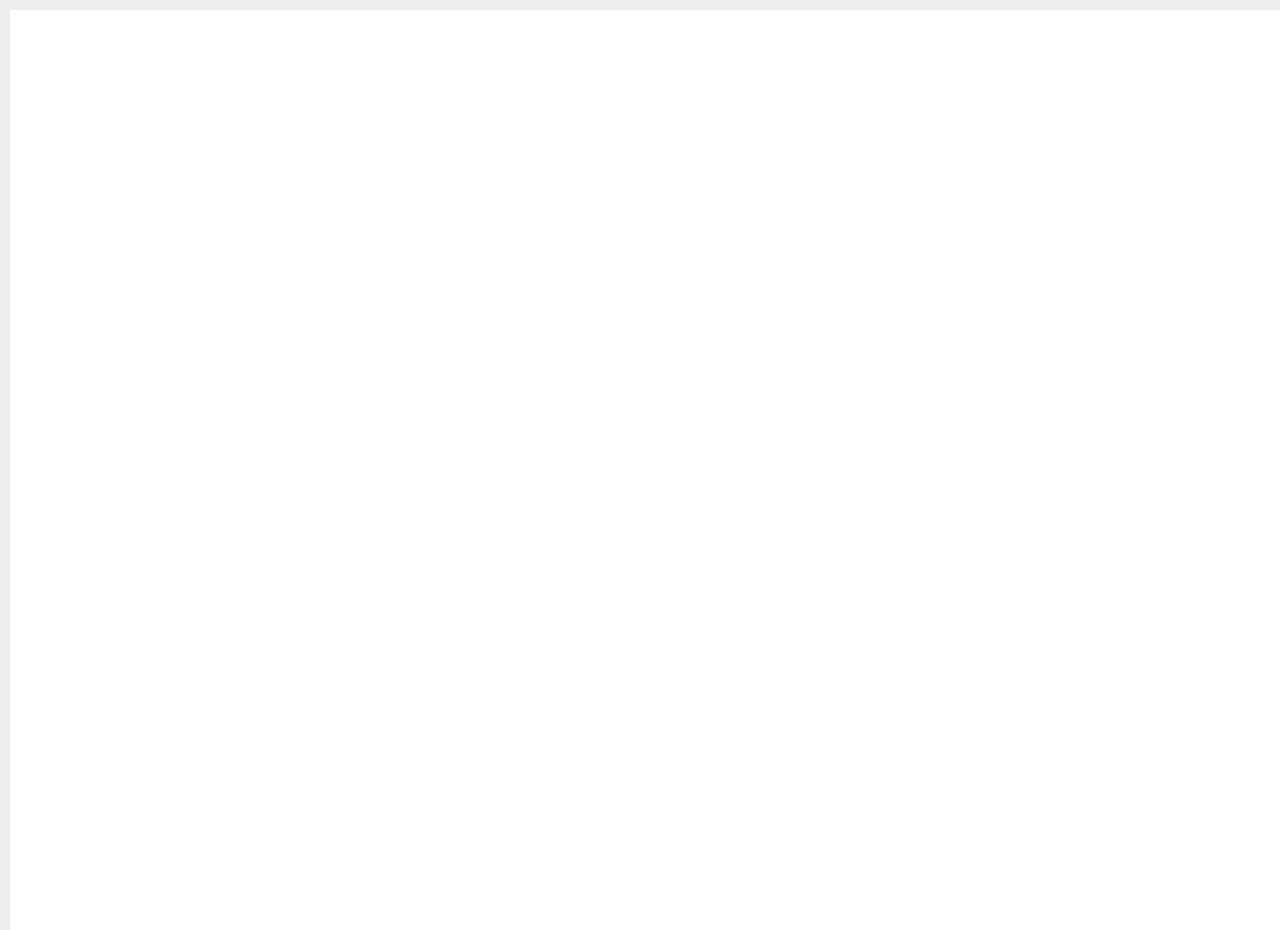
==== calendar.html @ f4412cfd "dumping 1st version of code" ====
<html>
<head>
    <title>Wall:Calendar</title>
    <script src="http://yui.yahooapis.com/3.18.1/build/yui/yui-min.js"></script>
    <link rel="stylesheet" type="text/css" href="./font-awesome-4.3.0/css/font-awesome.min.css">
    <link rel="stylesheet" type="text/css" href="main.css">
</head>
<body class="yui3-skin-sam">
<div id="main">
    <div class="card">
        <div id="mycal">
            <div id="calendar">

            </div>
        </div>
    </div>
</div>
<script type="text/javascript">
YUI({ skin: 'sam' }).use('calendar', function (Y) {

var calendar = new Y.Calendar({
          contentBox: "#calendar",
          width:'95%',
          showPrevMonth: true,
          showNextMonth: true,
          date: new Date()}).render();

calendar.selectDates([new Date()]);

});


</script>
</body>
</html>
---- main.css ----
html,body{
    text-align: center;
    background: #eee;
    margin: 0;
    padding:0;
    position: relative;
}
#main{
    position: absolute;
    height: 100%;
    width:  100%;
    min-height: 400px;
    margin:  10px 10px 0px 10px;
    padding: 10px;
    background: #fff;
    font-family: sans-serif;
}
.programs{
    list-style-type: none;
    width:  940px;
    margin: auto;
    overflow: hidden;
    display: block;
}
.programs a,
.programs a:hover
.programs a:visited
.programs a:active{
    text-decoration: inherit;
    color: inherit;
}
.programs li{
    display: block;
    cursor: pointer;
    float: left;
    width: 120px;
    margin: 50px;
    padding: 20px;
    overflow: hidden;
}
.programs li:hover{
    background: rgba(225,225,225,.5);
    color:  #E05519;
}
.programs li .fa{
    font-size: 110px;
}
::selection {
  background: #E05519;; /* WebKit/Blink Browsers */
}
::-moz-selection {
  background: #E05519;; /* Gecko Browsers */
}
.card  .fa{
    font-size: 110px;
}
.card .news-head{
    font-size: 60px;
    max-width: 900px;
    margin: auto;
}


#mycal{
    margin: 10px auto;
    text-align: center;
}

.yui3-calendar-day,
.yui3-calendar-prevmonth-day,
.yui3-calendar-nextmonth-day,
.yui3-calendar-weekday{
    font-size: 60px;
}
#mycal .yui3-calendar-day-selected{
    background: rgba(225,225,225,.5);
    color:  #E05519;
}




#newslist{
    list-style-type: none;
}
#newslist li{
    display: inline-block;
    overflow: hidden;
    width: 400px;
    height: 200px;
    font-family: serif;
    text-align: left;
    margin: 10px;
    padding: 10px;
    border-left: 1px solid rgba(30,30,30,.5);
    font-size:14px;
}
#newslist li .title{
    font-size: 30px;
}
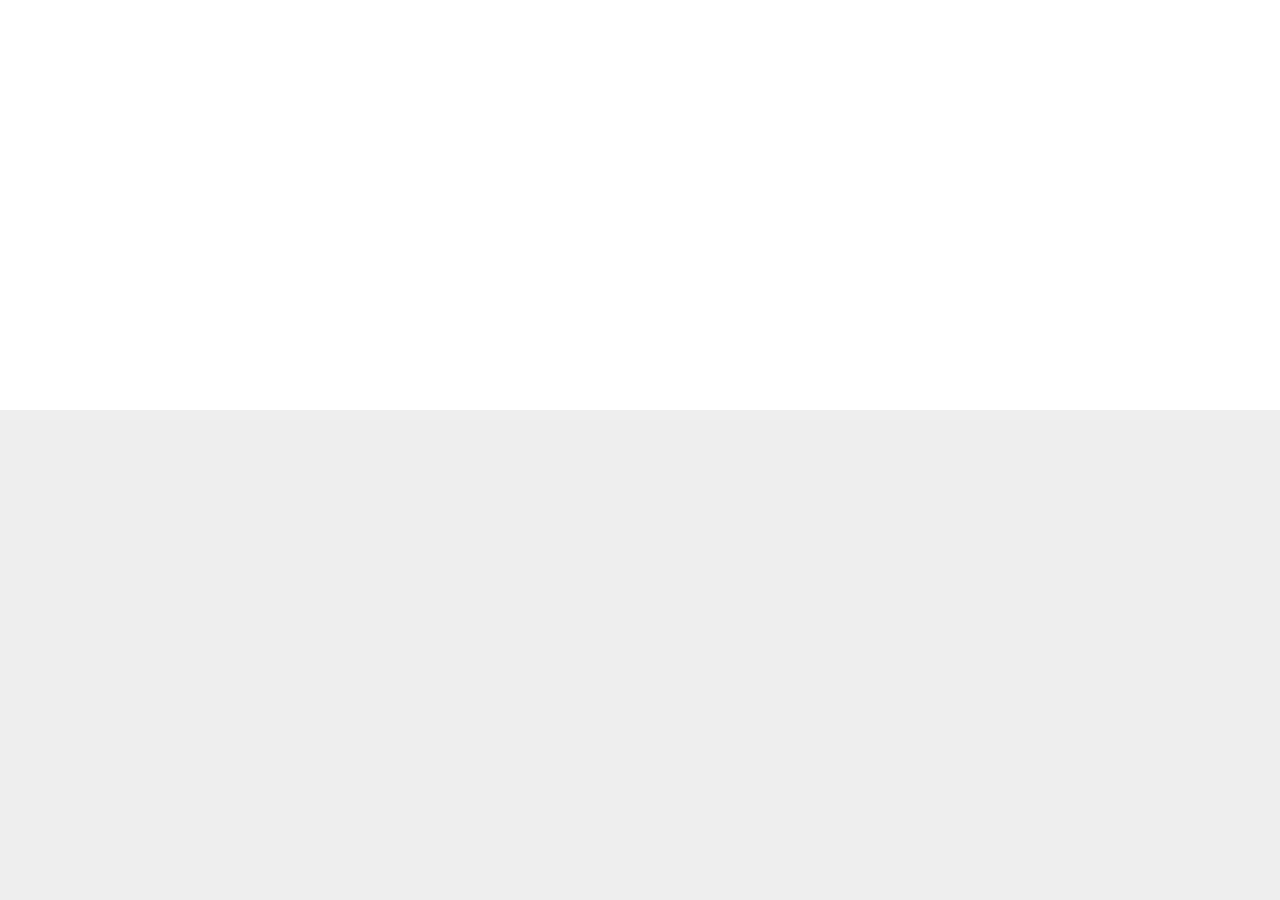
==== commit 1ff4ec53: "added ding" ====
--- a/calendar.html
+++ b/calendar.html
@@ -3,7 +3,7 @@
     <title>Wall:Calendar</title>
     <script src="http://yui.yahooapis.com/3.18.1/build/yui/yui-min.js"></script>
     <link rel="stylesheet" type="text/css" href="./font-awesome-4.3.0/css/font-awesome.min.css">
-    <link rel="stylesheet" type="text/css" href="main.css">
+    <link rel="stylesheet" type="text/css" href="css/main.css">
 </head>
 <body class="yui3-skin-sam">
 <div id="main">
--- a/css/main.css
+++ b/css/main.css
@@ -0,0 +1,100 @@
+html,body{
+    text-align: center;
+    background: #eee;
+    margin: 0;
+    padding:0;
+    position: relative;
+    width: 100vw;
+    height: 100vh;
+    overflow: hidden;
+}
+#main{
+    min-height: 400px;
+    margin:  0 auto;
+    padding: 5px;
+    background: #fff;
+    font-family: sans-serif;
+}
+.programs{
+    list-style-type: none;
+    width:  940px;
+    margin: auto;
+    overflow: hidden;
+    display: block;
+}
+.programs a,
+.programs a:hover
+.programs a:visited
+.programs a:active{
+    text-decoration: inherit;
+    color: inherit;
+}
+.programs li{
+    display: block;
+    cursor: pointer;
+    float: left;
+    width: 120px;
+    margin: 50px;
+    padding: 20px;
+    overflow: hidden;
+}
+.programs li:hover{
+    background: rgba(225,225,225,.5);
+    color:  #E05519;
+}
+.programs li .fa{
+    font-size: 110px;
+}
+::selection {
+  background: #E05519;; /* WebKit/Blink Browsers */
+}
+::-moz-selection {
+  background: #E05519;; /* Gecko Browsers */
+}
+.card  .fa{
+    font-size: 110px;
+}
+.card .news-head{
+    font-size: 60px;
+    max-width: 900px;
+    margin: auto;
+}
+
+
+#mycal{
+    margin: 10px auto;
+    text-align: center;
+}
+
+.yui3-calendar-day,
+.yui3-calendar-prevmonth-day,
+.yui3-calendar-nextmonth-day,
+.yui3-calendar-weekday{
+    font-size: 60px;
+}
+#mycal .yui3-calendar-day-selected{
+    background: rgba(225,225,225,.5);
+    color:  #E05519;
+}
+
+
+
+
+#newslist{
+    list-style-type: none;
+}
+#newslist li{
+    display: inline-block;
+    overflow: hidden;
+    width: 400px;
+    height: 200px;
+    font-family: serif;
+    text-align: left;
+    margin: 10px;
+    padding: 10px;
+    border-left: 1px solid rgba(30,30,30,.5);
+    font-size:14px;
+}
+#newslist li .title{
+    font-size: 30px;
+}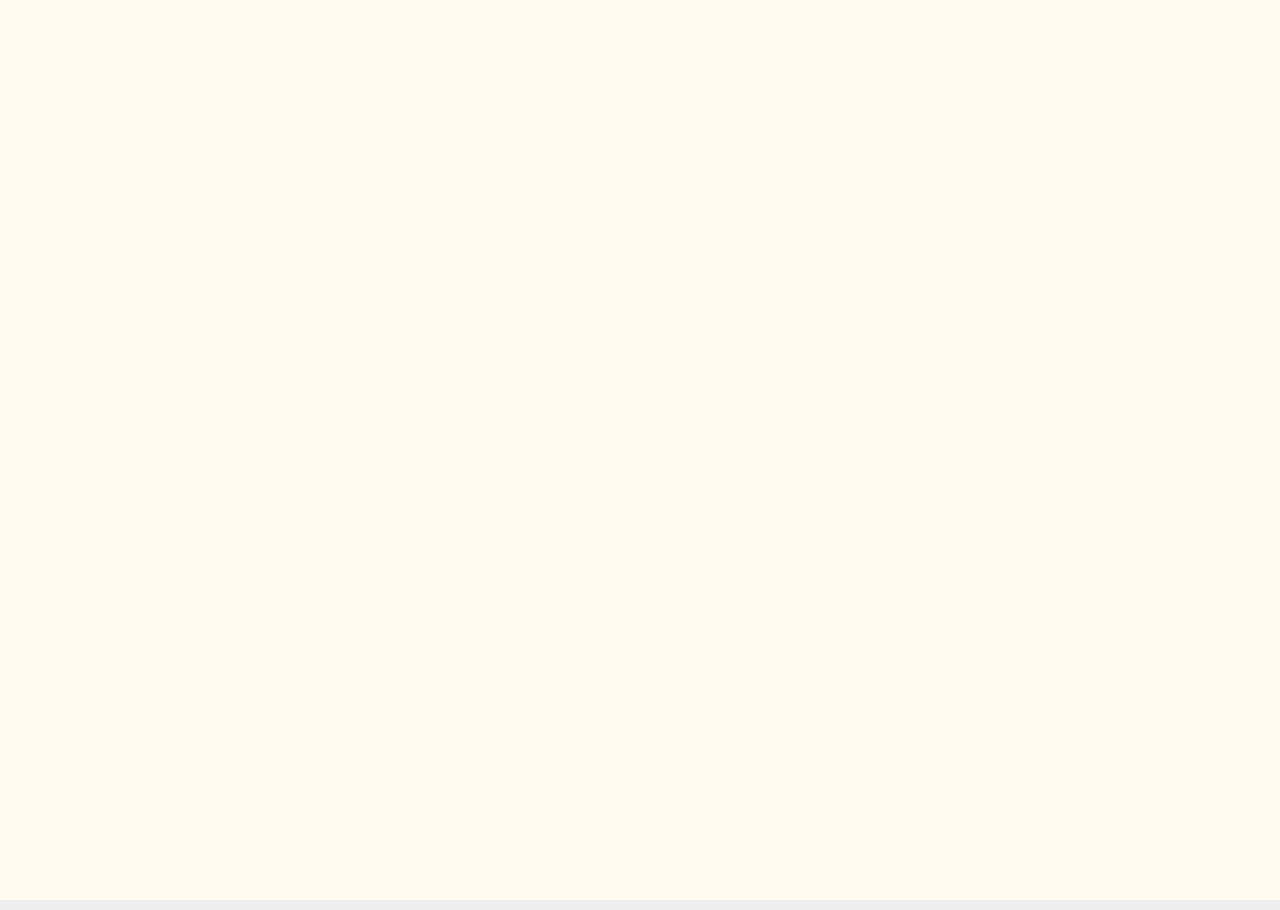
==== commit 36621c6d: "cal" ====
--- a/calendar.html
+++ b/calendar.html
@@ -5,6 +5,23 @@
     <link rel="stylesheet" type="text/css" href="./font-awesome-4.3.0/css/font-awesome.min.css">
     <link rel="stylesheet" type="text/css" href="css/main.css">
 </head>
+<style type="text/css">
+#mycal{
+  text-align: center;
+}
+#mycal .yui3-widget{
+  margin: auto;
+}
+#mycal .yui3-calendar-header-label{
+  font-size: 60px;
+  color:#E05519;
+}
+#mycal  .yui3-calendarnav-nextmonth,
+#mycal  .yui3-calendarnav-prevmonth{
+  display:  none;
+}
+
+</style>
 <body class="yui3-skin-sam">
 <div id="main">
     <div class="card">
--- a/css/main.css
+++ b/css/main.css
@@ -9,10 +9,11 @@
     overflow: hidden;
 }
 #main{
-    min-height: 400px;
+    min-height: 100vh;
     margin:  0 auto;
     padding: 5px;
-    background: #fff;
+    background: #FFFBF1;
+    color: #222;
     font-family: sans-serif;
 }
 .programs{
@@ -72,29 +73,62 @@
 .yui3-calendar-weekday{
     font-size: 60px;
 }
+
 #mycal .yui3-calendar-day-selected{
     background: rgba(225,225,225,.5);
     color:  #E05519;
 }
 
+#mycal{
+  text-align: center;
+}
+#mycal .yui3-widget{
+  margin: auto;
+}
+#mycal .yui3-calendar-header-label{
+  font-size: 60px;
+  color:#E05519;
+}
+#mycal  .yui3-calendarnav-nextmonth,
+#mycal  .yui3-calendarnav-prevmonth{
+  display:  none;
+}
 
 
 
+@-webkit-keyframes marquee {
+  from { -webkit-transform: translateY(0px); }
+  to { -webkit-transform: translateY(-2000px); }
+}
+
+keyframes marquee {
+  from { transform: translateY(0px); }
+  to { transform: translateY(-2000px); }
+}
+
 #newslist{
     list-style-type: none;
+    -webkit-animation: marquee 30s linear infinite;
+    animation: marquee 30s linear infinite;
+    overflow: hidden;
+}
+
+
+
+
+#newslist img{
+    zoom:300%;
 }
 #newslist li{
     display: inline-block;
     overflow: hidden;
-    width: 400px;
-    height: 200px;
     font-family: serif;
     text-align: left;
+
     margin: 10px;
     padding: 10px;
-    border-left: 1px solid rgba(30,30,30,.5);
-    font-size:14px;
+    font-size:50px;
 }
 #newslist li .title{
-    font-size: 30px;
-}+    font-size: 100px;
+}
